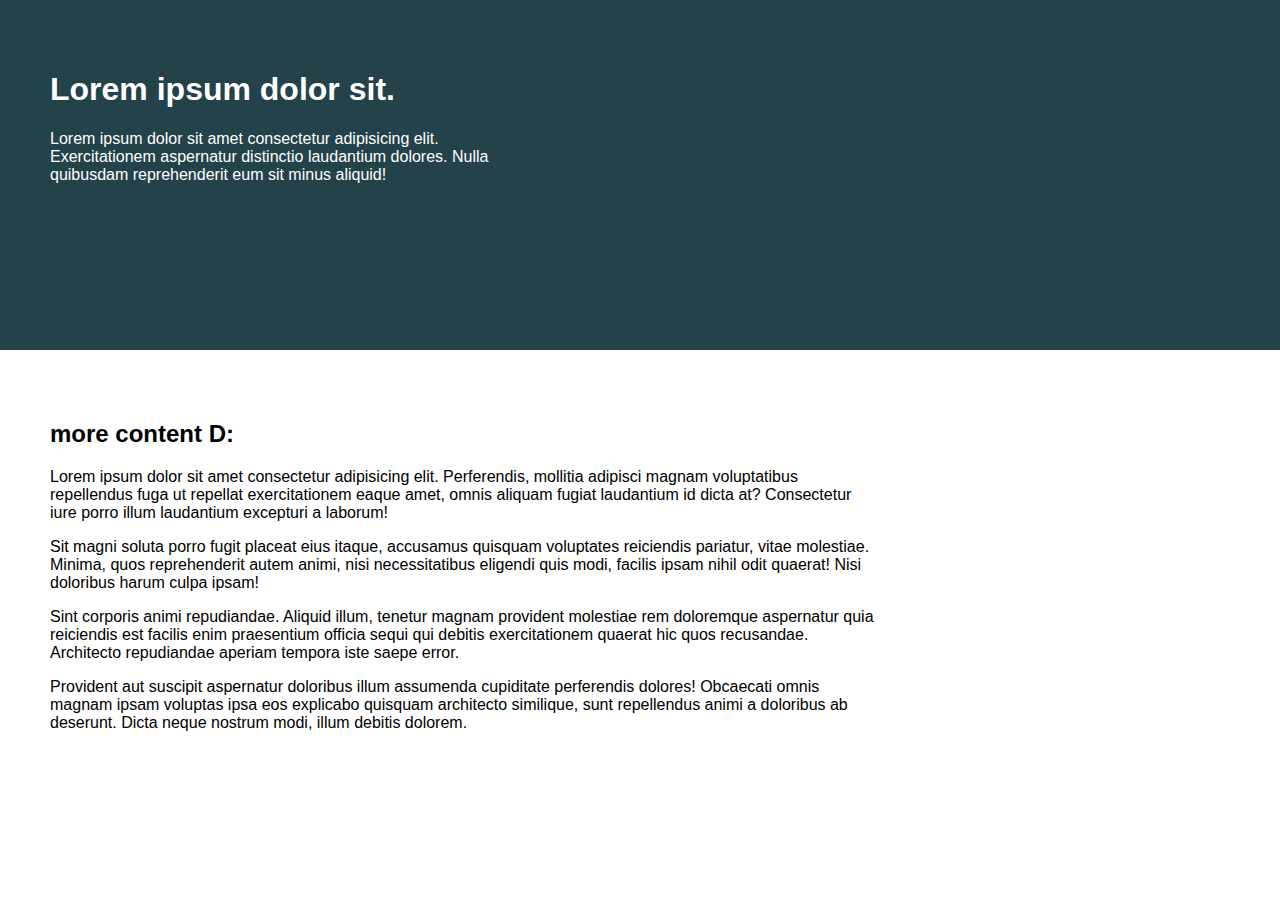
==== challenge02/index.html @ adfcf3a0 "day 3" ====
<!DOCTYPE html>
<html lang="en">
  <head>
    <meta charset="UTF-8" />
    <meta name="viewport" content="width=device-width, initial-scale=1.0" />
    <title>Day 01</title>

    <link rel="stylesheet" href="style.css" />
  </head>
  <body>
    <div class="container">
      <div class="intro-content">
        <h1>Lorem ipsum dolor sit.</h1>
        <p>
          Lorem ipsum dolor sit amet consectetur adipisicing elit.
          Exercitationem aspernatur distinctio laudantium dolores. Nulla
          quibusdam reprehenderit eum sit minus aliquid!
        </p>
      </div>
    </div>

    <div class="more-content-container">
        <div class="more-content">
            <h2>more content D:</h2>
            <p>
              Lorem ipsum dolor sit amet consectetur adipisicing elit. Perferendis,
              mollitia adipisci magnam voluptatibus repellendus fuga ut repellat
              exercitationem eaque amet, omnis aliquam fugiat laudantium id dicta at?
              Consectetur iure porro illum laudantium excepturi a laborum!
            </p>
            <p>
              Sit magni soluta porro fugit placeat eius itaque, accusamus quisquam
              voluptates reiciendis pariatur, vitae molestiae. Minima, quos
              reprehenderit autem animi, nisi necessitatibus eligendi quis modi,
              facilis ipsam nihil odit quaerat! Nisi doloribus harum culpa ipsam!
            </p>
            <p>
              Sint corporis animi repudiandae. Aliquid illum, tenetur magnam provident
              molestiae rem doloremque aspernatur quia reiciendis est facilis enim
              praesentium officia sequi qui debitis exercitationem quaerat hic quos
              recusandae. Architecto repudiandae aperiam tempora iste saepe error.
            </p>
            <p>
              Provident aut suscipit aspernatur doloribus illum assumenda cupiditate
              perferendis dolores! Obcaecati omnis magnam ipsam voluptas ipsa eos
              explicabo quisquam architecto similique, sunt repellendus animi a
              doloribus ab deserunt. Dicta neque nostrum modi, illum debitis dolorem.
            </p>
        </div>
    </div>
  </body>
</html>
---- challenge02/style.css ----
/* INSTRUCTIONS
 *
 * 1) Keep the text inside .intro-content
 *    in the same place, but have the background
 *    extend from one side of the viewport
 *    to the other, no matter how wide or narrow
 *    the browser is.
 *
 * 2) Limit the maximum width of the text in the
 *    bottom area.
 *
 * You may modify the HTML if needed
 * (you probably should for this challenge)
 *
 */

* {
  box-sizing: border-box;
}

body {
  margin: 0;
  font-family: sans-serif;
}

.container {
  width: 100%;
  margin: 0 auto;
  background: #23424a;
  color: white;
  padding: 50px 50px 150px 50px;
}

.intro-content {
  width: 50%;
  max-width: 450px;
}

.more-content-container {
  width: 100%;
  margin: 0 auto;
  padding: 50px 50px 150px 50px;
}

.more-content {
  width: 70%;
  max-width: 950px;
}
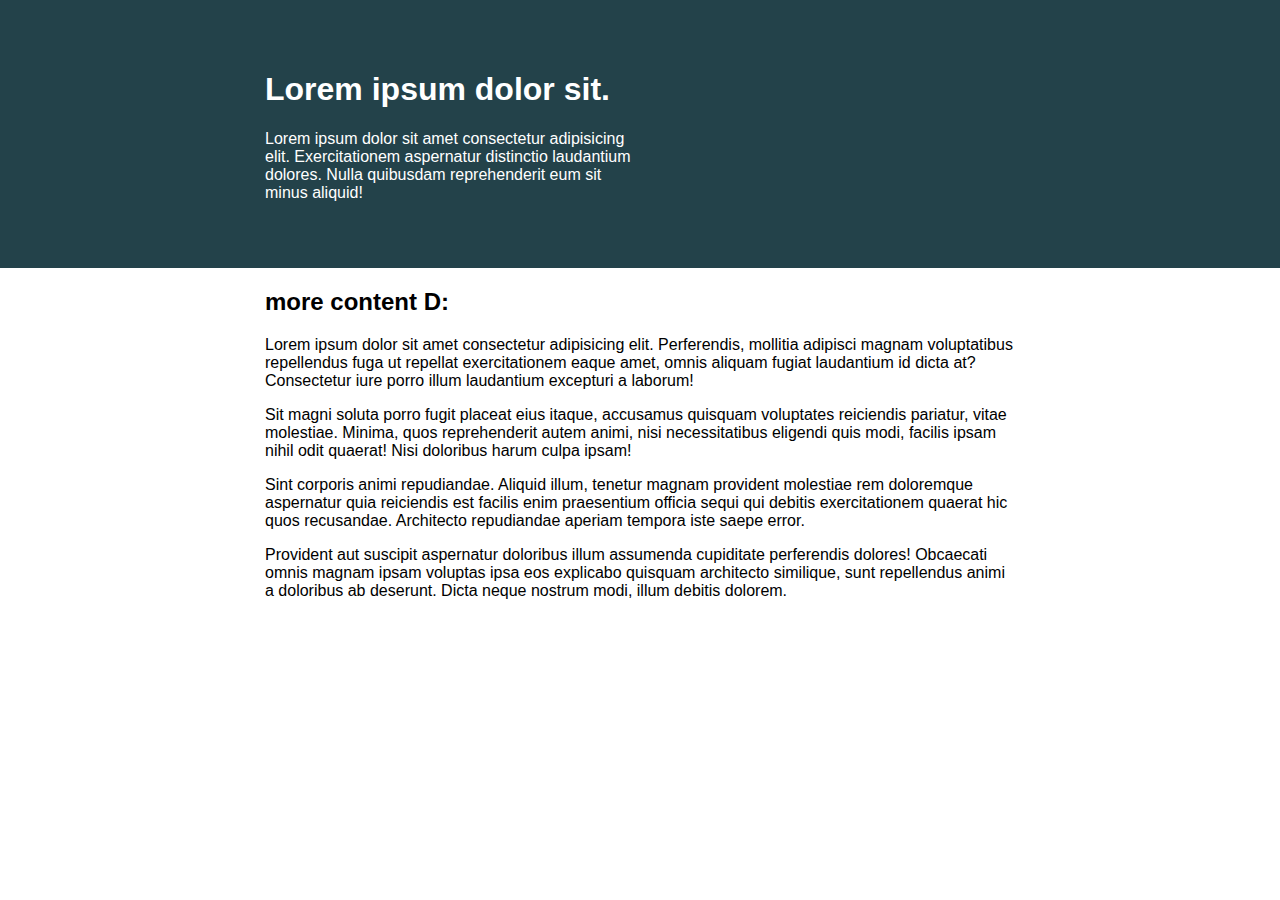
==== commit 681b6e4b: "challenge 03" ====
--- a/challenge02/index.html
+++ b/challenge02/index.html
@@ -3,24 +3,25 @@
   <head>
     <meta charset="UTF-8" />
     <meta name="viewport" content="width=device-width, initial-scale=1.0" />
-    <title>Day 01</title>
+    <title>Challenge 02</title>
 
     <link rel="stylesheet" href="style.css" />
   </head>
   <body>
-    <div class="container">
-      <div class="intro-content">
-        <h1>Lorem ipsum dolor sit.</h1>
-        <p>
-          Lorem ipsum dolor sit amet consectetur adipisicing elit.
-          Exercitationem aspernatur distinctio laudantium dolores. Nulla
-          quibusdam reprehenderit eum sit minus aliquid!
-        </p>
+    <div class="intro">
+      <div class="container">
+        <div class="intro-content">
+          <h1>Lorem ipsum dolor sit.</h1>
+          <p>
+            Lorem ipsum dolor sit amet consectetur adipisicing elit.
+            Exercitationem aspernatur distinctio laudantium dolores. Nulla
+            quibusdam reprehenderit eum sit minus aliquid!
+          </p>
+        </div>
       </div>
     </div>
 
-    <div class="more-content-container">
-        <div class="more-content">
+    <div class="container">
             <h2>more content D:</h2>
             <p>
               Lorem ipsum dolor sit amet consectetur adipisicing elit. Perferendis,
@@ -46,7 +47,6 @@
               explicabo quisquam architecto similique, sunt repellendus animi a
               doloribus ab deserunt. Dicta neque nostrum modi, illum debitis dolorem.
             </p>
-        </div>
     </div>
   </body>
 </html>
--- a/challenge02/style.css
+++ b/challenge02/style.css
@@ -24,25 +24,17 @@
 }
 
 .container {
-  width: 100%;
+  width: 80%;
+  max-width: 750px;
   margin: 0 auto;
+}
+
+.intro {
   background: #23424a;
   color: white;
-  padding: 50px 50px 150px 50px;
+  padding: 50px 0px;
 }
 
 .intro-content {
   width: 50%;
-  max-width: 450px;
 }
-
-.more-content-container {
-  width: 100%;
-  margin: 0 auto;
-  padding: 50px 50px 150px 50px;
-}
-
-.more-content {
-  width: 70%;
-  max-width: 950px;
-}
